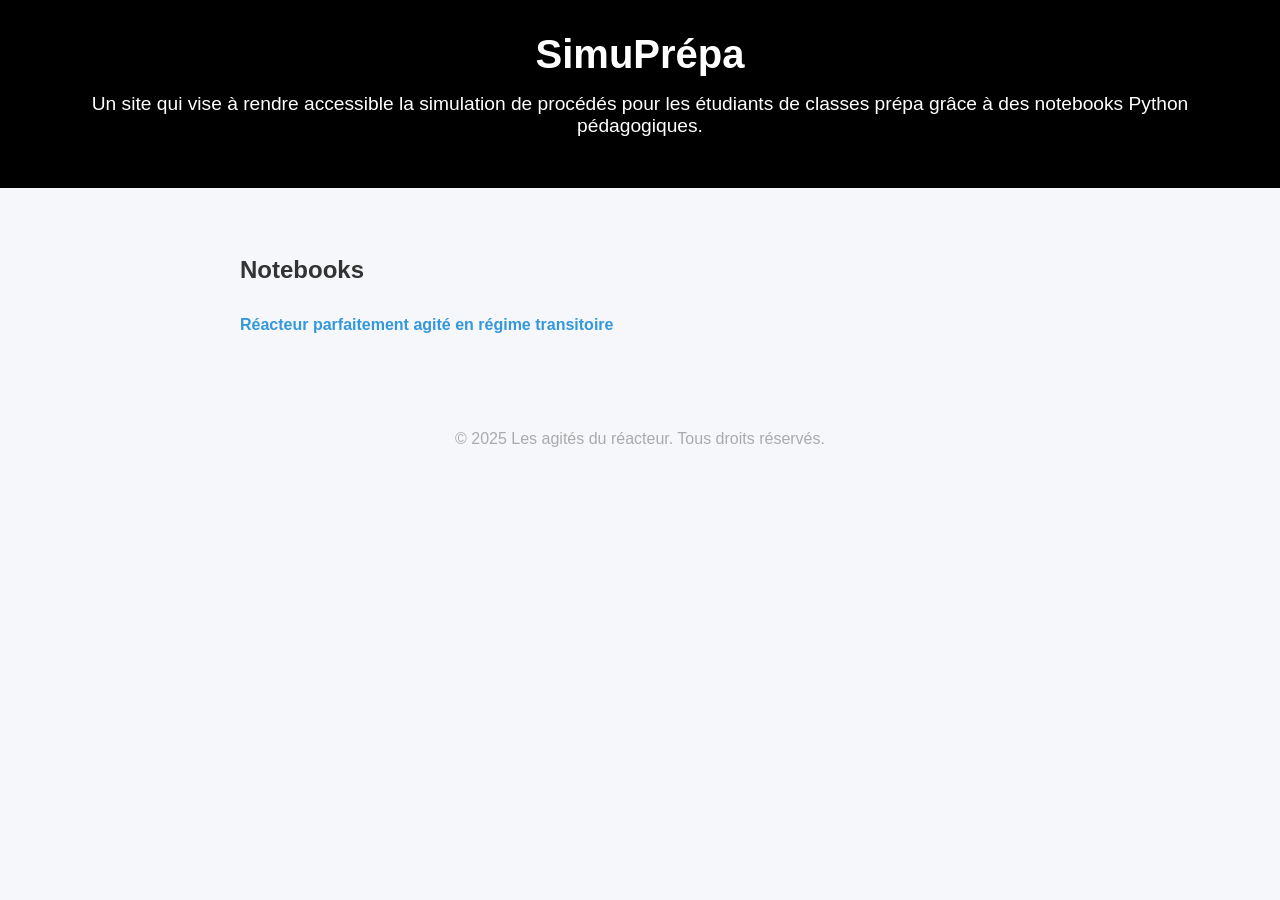
==== index.html @ 52db27b2 "First commit" ====
<!DOCTYPE html>
<html lang="fr">
<head>
  <meta charset="UTF-8" />
  <meta name="viewport" content="width=device-width, initial-scale=1.0" />
  <title>Les agités du réacteur - Accueil</title>
  <style>
    body {
      font-family: Arial, sans-serif;
      background: #f5f7fa;
      color: #333;
      margin: 0;
      padding: 0;
    }

    header {
      background-color: black;
      color: white;
      padding: 2rem;
      text-align: center;
    }

    main {
      max-width: 800px;
      margin: 2rem auto;
      padding: 1rem;
    }

    h1 {
      margin: 0;
      font-size: 2.5rem;
    }

    p.description {
      font-size: 1.2rem;
      margin-top: 1rem;
      color: white;
    }

    ul {
      list-style-type: none;
      padding: 0;
      margin-top: 2rem;
    }

    ul li {
      margin: 0.5rem 0;
    }

    a {
      text-decoration: none;
      color: #3498db;
      font-weight: bold;
    }

    a:hover {
      text-decoration: underline;
    }

    footer {
      text-align: center;
      padding: 2rem 0;
      color: #aaa;
    }
  </style>
</head>
<body>
  <header>
    <h1>SimuPrépa</h1>
    <p class="description">Un site qui vise à rendre accessible la simulation de procédés pour les étudiants de classes prépa grâce à des notebooks Python pédagogiques.</p>
  </header>

  <main>
    <h2>Notebooks</h2>
    <ul>
      <li><a href="./cstr.html">Réacteur parfaitement agité en régime transitoire</a></li>
    </ul>
  </main>

  <footer>
    &copy; 2025 Les agités du réacteur. Tous droits réservés.
  </footer>
</body>
</html>
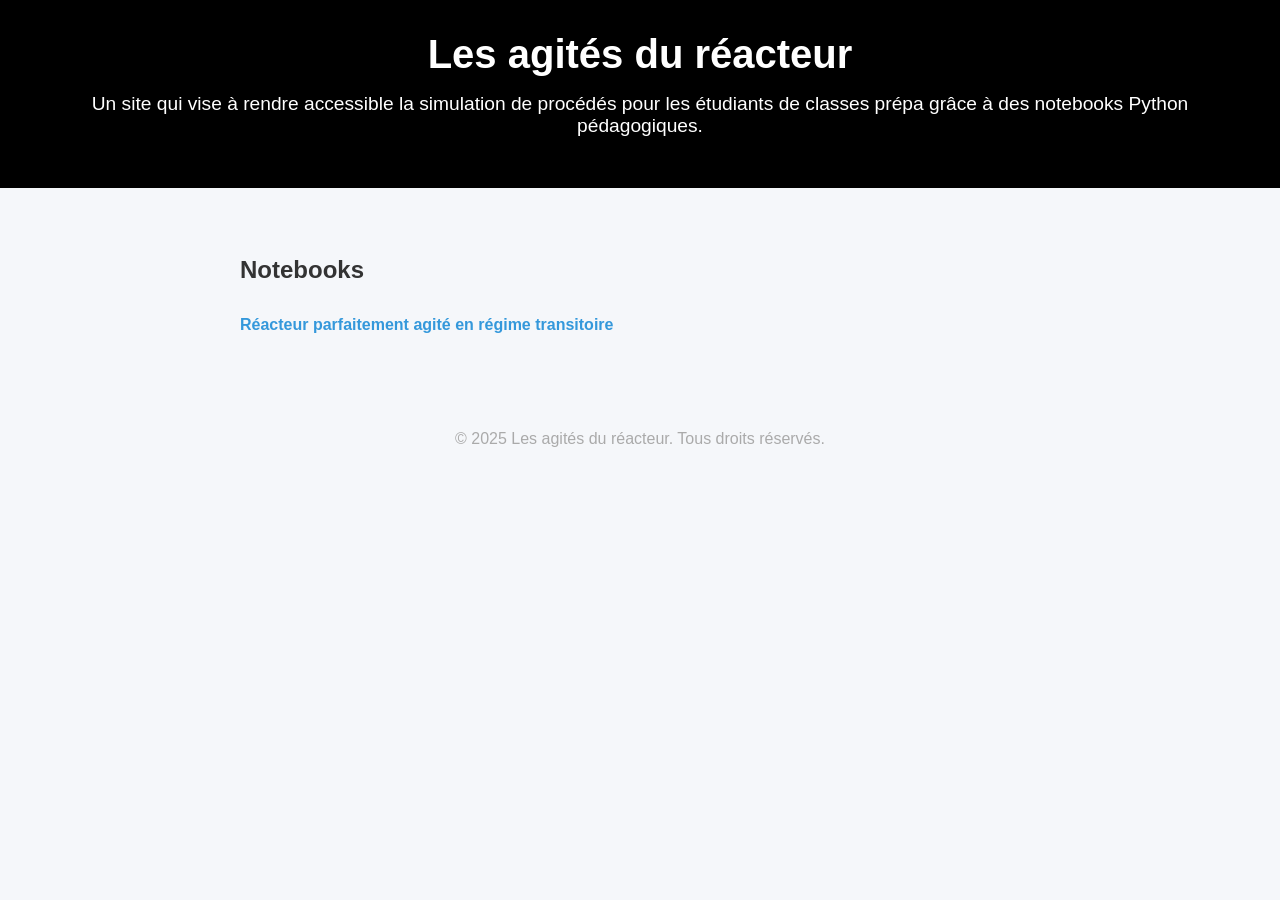
==== commit 2ed964a3: "Titre modifié" ====
--- a/index.html
+++ b/index.html
@@ -66,7 +66,7 @@
 </head>
 <body>
   <header>
-    <h1>SimuPrépa</h1>
+    <h1>Les agités du réacteur</h1>
     <p class="description">Un site qui vise à rendre accessible la simulation de procédés pour les étudiants de classes prépa grâce à des notebooks Python pédagogiques.</p>
   </header>
 
